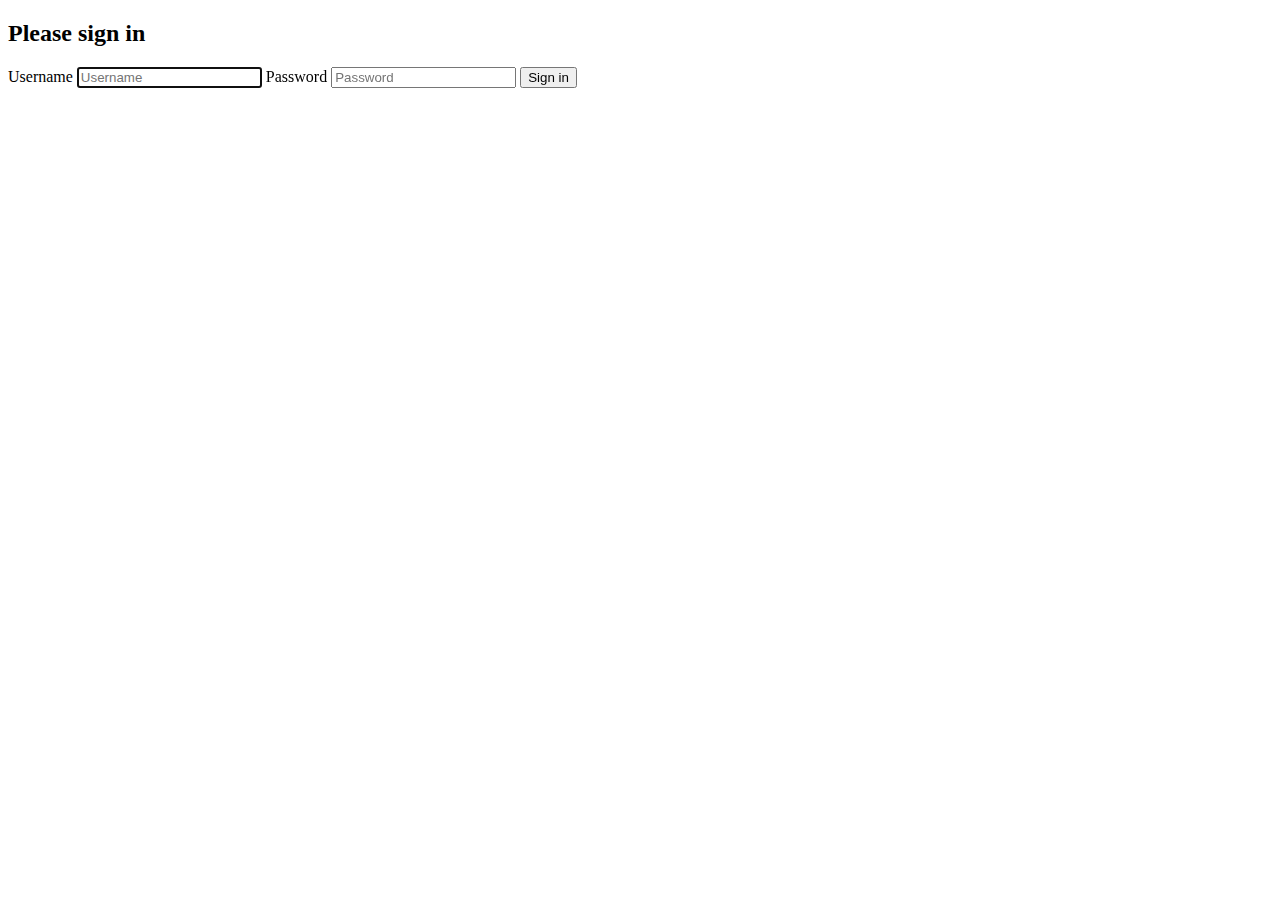
==== view/index.html @ cdd456d1 "Add template of the project" ====
<!DOCTYPE html>
<html lang="en">
	<head>
		<meta charset="utf-8">
		<meta name="author" content="Sirawat Ngramphandisorn">

		<title>Authentication</title>
	</head>
	<body>
		<form id="submiting" action="/login"  method="POST">
			<h2>Please sign in</h2>
			<label>Username</label>
			<input type="text" name="username" placeholder="Username" required autofocus>
			<label>Password</label>
			<input type="password" name="password" placeholder="Password" required>
			<button type="submit">Sign in</button>
		</form>
	</body>
</html>
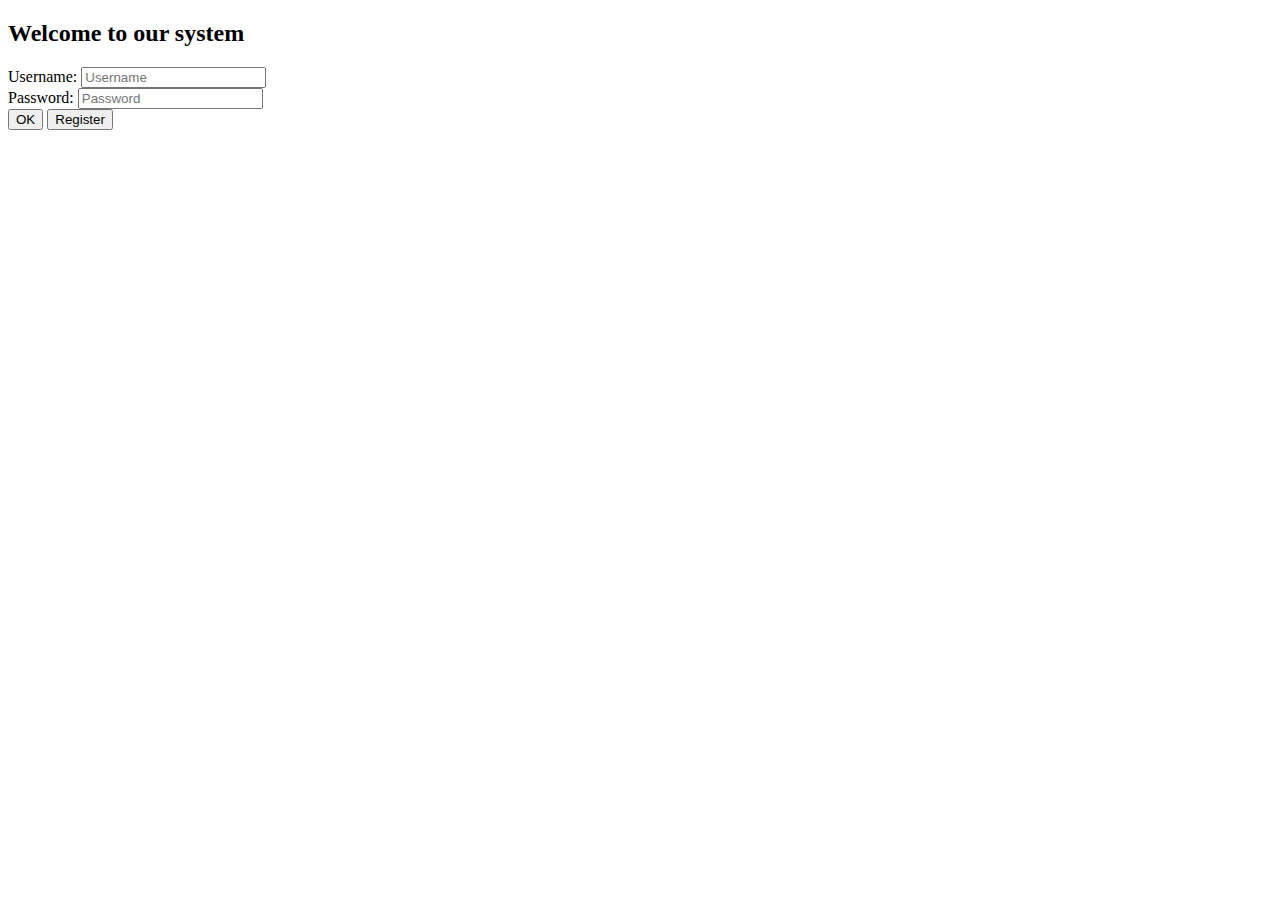
==== commit 1a8a40e4: "Improve GUI" ====
--- a/view/index.html
+++ b/view/index.html
@@ -5,15 +5,29 @@
 		<meta name="author" content="Sirawat Ngramphandisorn">
 
 		<title>Authentication</title>
+
+		<link rel="stylesheet" href="/static/css/front.css" type="text/css">
+		<script>
+			function register() {
+				window.location = "/register"
+			}
+		</script>
 	</head>
 	<body>
 		<form id="submiting" action="/login"  method="POST">
-			<h2>Please sign in</h2>
-			<label>Username</label>
-			<input type="text" name="username" placeholder="Username" required autofocus>
-			<label>Password</label>
-			<input type="password" name="password" placeholder="Password" required>
-			<button type="submit">Sign in</button>
+			<h2 class="header">Welcome to our system</h2>
+			<div class="box">
+				<div class="top-box">
+					<label>Username:</label>
+					<input type="text" name="username" placeholder="Username" required>
+				</div>
+				<div class="bottom-box">
+					<label>Password:</label>
+					<input type="password" name="password" placeholder="Password" required>
+				</div>
+				<button class="button" type="submit">OK</button>
+				<button type="button" onclick="register()">Register</button>
+			</div>
 		</form>
 	</body>
 </html>
